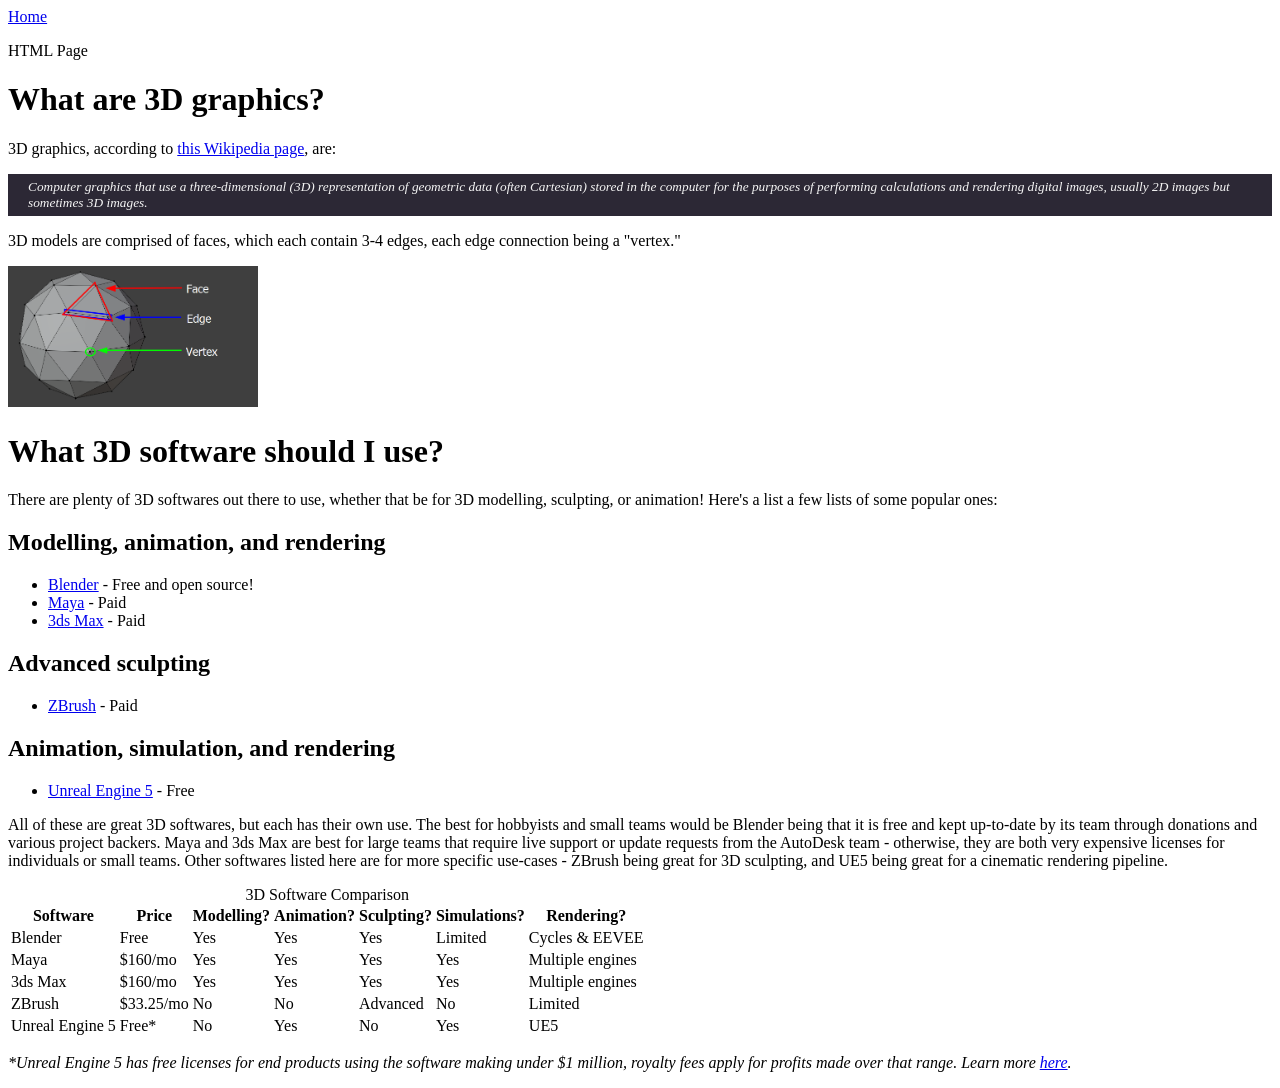
==== html/project2.html @ 9d5798c1 "Initial project folder setup" ====
<!DOCTYPE html>
<html lang="en-US">
    <head>
        <meta charset="UTF-8">
        <title>Basics of 3D</title>
    </head>
    <body>
    <nav>
        <a href="../Index.html">Home</a>
        <p>HTML Page</p>
    </nav>
        <h1>What are 3D graphics?</h1>
        <p>
            3D graphics, according to <a href="https://en.wikipedia.org/wiki/3D_computer_graphics">this Wikipedia page</a>, are:
        </p>
        <p>
            <span style="color:whitesmoke; font-size: smaller; font-style:italic; padding-left: 20px; padding-top: 5px; padding-bottom: 5px; background-color:#2c2835; display :block">Computer graphics that use a three-dimensional (3D) representation of geometric data (often Cartesian) stored in the computer for the purposes of performing calculations and rendering digital images, usually 2D images but sometimes 3D images.</span>
        </p>
        <p>
            3D models are comprised of faces, which each contain 3-4 edges, each edge connection being a "vertex."
        </p>
        <img src="../media/3DmodelComponents.png" alt="Screenshot of a low poly-count 3D sphere, displaying its face, edge, and vertex." width="250">

        <h1>What 3D software should I use?</h1>
        <p>
            There are plenty of 3D softwares out there to use, whether that be for 3D modelling, sculpting, or animation! Here's a list a few lists of some popular ones:
        </p>

        <h2>Modelling, animation, and rendering</h2>
        <ul>
            <li><a href="https://www.blender.org/">Blender</a> - Free and open source!</li>
            <li><a href="https://www.autodesk.com/products/maya/overview">Maya</a> - Paid</li>
            <li><a href="https://www.autodesk.com/products/3ds-max/overview">3ds Max</a> - Paid</li>
        </ul>

        <h2>Advanced sculpting</h2>
        <ul>
            <li><a href="https://www.maxon.net/en/zbrush">ZBrush</a> - Paid</li>
        </ul>

        <h2>Animation, simulation, and rendering</h2>
        <ul>
            <li><a href="https://www.unrealengine.com/en-US/unreal-engine-5">Unreal Engine 5</a> - Free</li>
        </ul>

        <p>
            All of these are great 3D softwares, but each has their own use. The best for hobbyists and small teams would be Blender being that it is free and kept up-to-date by its team through donations and various project backers. Maya and 3ds Max are best for large teams that require live support or update requests from the AutoDesk team - otherwise, they are both very expensive licenses for individuals or small teams. Other softwares listed here are for more specific use-cases - ZBrush being great for 3D sculpting, and UE5 being great for a cinematic rendering pipeline.
        </p>

        <table>
            <caption>3D Software Comparison</caption>
            <tr>
                <th>Software</th>
                <th>Price</th>
                <th>Modelling?</th>
                <th>Animation?</th>
                <th>Sculpting?</th>
                <th>Simulations?</th>
                <th>Rendering?</th>
            </tr>
            <tr>
                <td>Blender</td>
                <td>Free</td>
                <td>Yes</td>
                <td>Yes</td>
                <td>Yes</td>
                <td>Limited</td>
                <td>Cycles & EEVEE</td>
            </tr>
            <tr>
                <td>Maya</td>
                <td>$160/mo</td>
                <td>Yes</td>
                <td>Yes</td>
                <td>Yes</td>
                <td>Yes</td>
                <td>Multiple engines</td>
            </tr>
            <tr>
                <td>3ds Max</td>
                <td>$160/mo</td>
                <td>Yes</td>
                <td>Yes</td>
                <td>Yes</td>
                <td>Yes</td>
                <td>Multiple engines</td>
            </tr>
            <tr>
                <td>ZBrush</td>
                <td>$33.25/mo</td>
                <td>No</td>
                <td>No</td>
                <td>Advanced</td>
                <td>No</td>
                <td>Limited</td>
            </tr>
            <tr>
                <td>Unreal Engine 5</td>
                <td>Free*
                <td>No</td>
                <td>Yes</td>
                <td>No</td>
                <td>Yes</td>
                <td>UE5</td>
            </tr>
        </table>
        <aside>
            <p><em>*Unreal Engine 5 has free licenses for end products using the software making under $1 million, royalty fees apply for profits made over that range. Learn more <a href="https://www.unrealengine.com/en-US/license">here</a>.</em></p>
        </aside>
    </body>
</html>
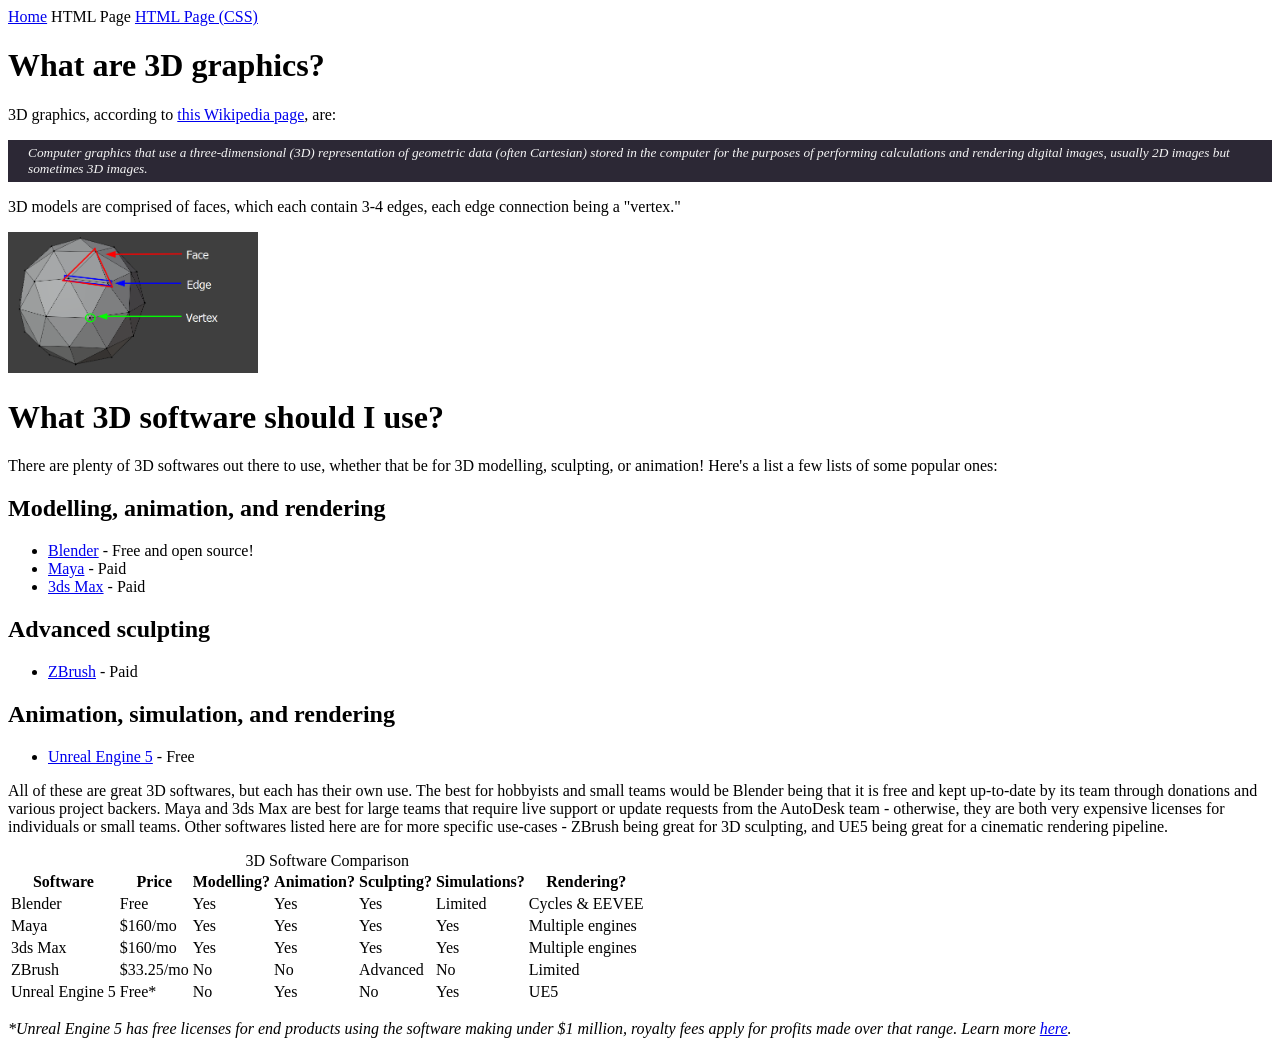
==== commit 298b1478: "Added Project 3 HTML page with CSS" ====
--- a/html/project2.html
+++ b/html/project2.html
@@ -6,8 +6,11 @@
     </head>
     <body>
     <nav>
-        <a href="../Index.html">Home</a>
-        <p>HTML Page</p>
+        <div id="navlinks">
+            <a href="../Index.html">Home</a>
+            <span>HTML Page</span>
+            <a href="project3.html">HTML Page (CSS)</a>
+        </div>
     </nav>
         <h1>What are 3D graphics?</h1>
         <p>
